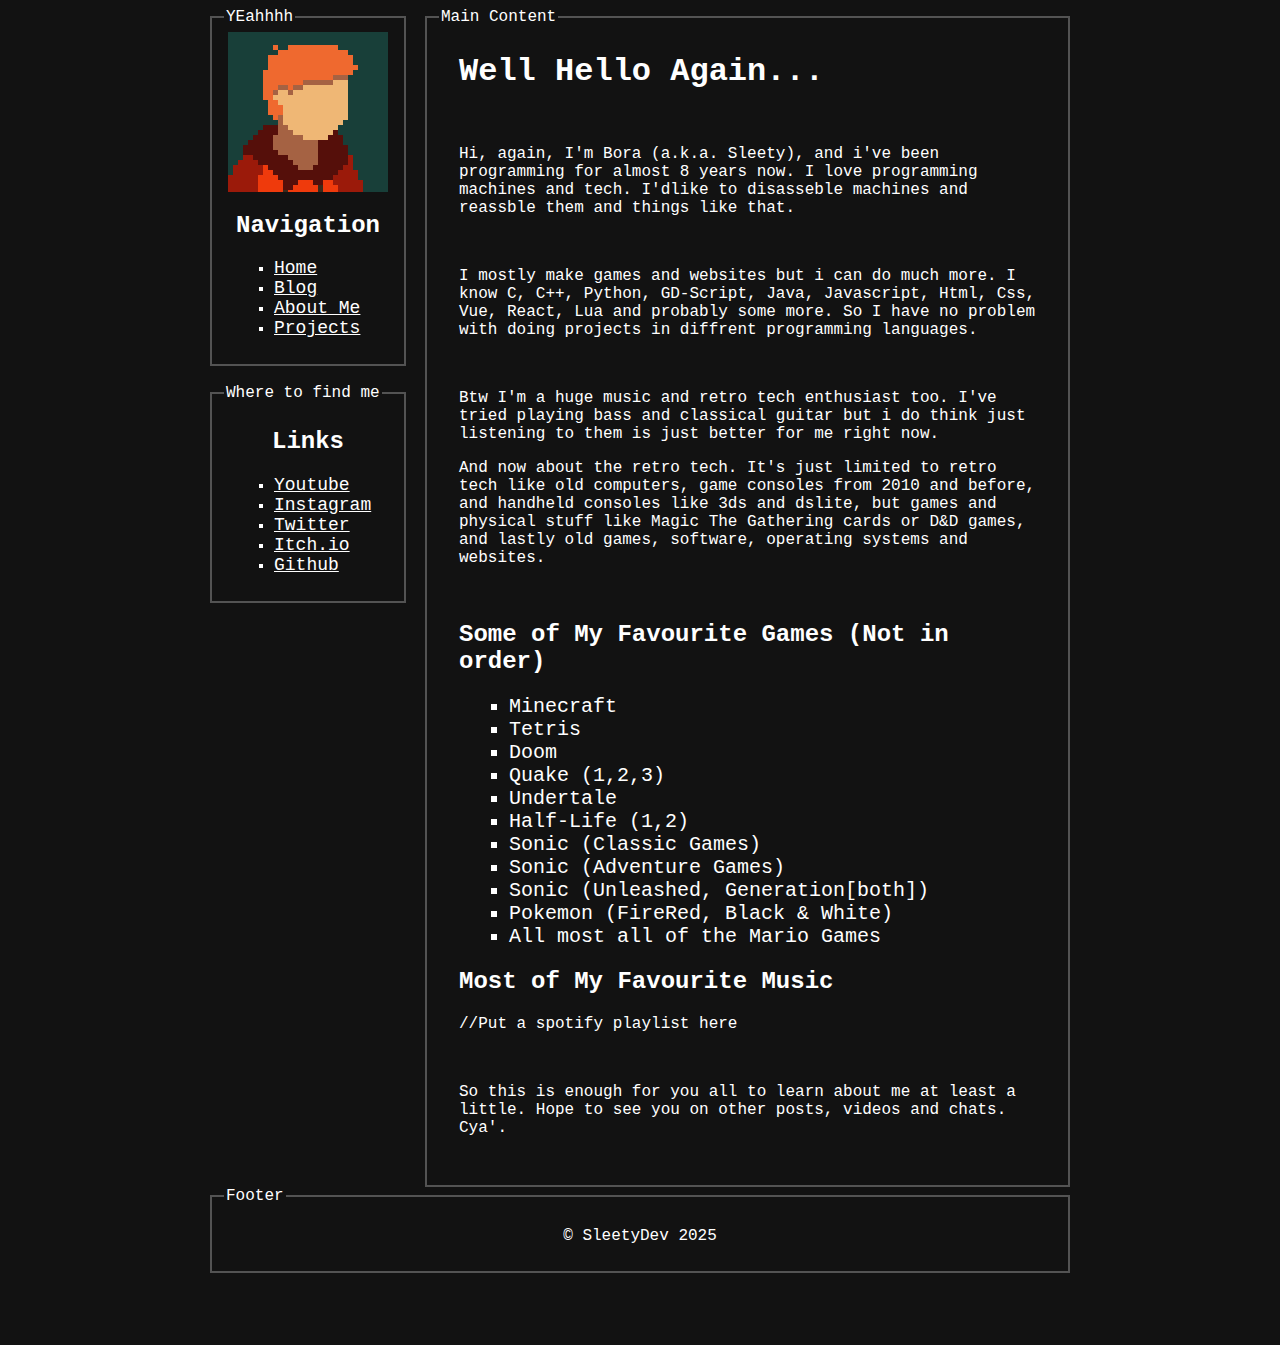
==== Pages/AboutMe.html @ f3592d52 "Add files via upload" ====
<!DOCTYPE html>
<html lang="en">
    <head>
        <meta charset="UTF-8">
        <meta name="viewport" content="width=device-width, initial-scale=1.0">
        <link rel="stylesheet" href="../Styles/index.css">
        <title>Sleety's Attic</title>

    </head>

    <body>
        <div class="main">
            <div class="sidebar-left">

                <fieldset>
                    <legend>YEahhhh</legend>
                    <div class="profile-container">
                        <img src="../Images/Misc/pfp.png" alt="">
                    </div>
                    <h2>Navigation</h2>
                    <ul>
                        <li><a href="/index.html">Home</a></li>
                        <li><a href="/Pages/Blog.html">Blog</a></li>
                        <li><a href="/Pages/AboutMe.html">About Me</a></li>
                        <li><a href="/Pages/Projects.html">Projects</a></li>
                    </ul>
                </fieldset>

                <br>

                <fieldset>
                    <legend>Where to find me</legend>
                    <h2>Links</h2>
                    <ul>
                        <li><a href="https://www.youtube.com/@SleetyDev">Youtube</a></li>
                        <li><a href="https://www.instagram.com/sleetydev/">Instagram</a></li>
                        <li><a href="https://x.com/TheSleety">Twitter</a></li>
                        <li><a href="https://thesleety.itch.io">Itch.io</a></li>
                        <li><a href="https://github.com/The-Sleety">Github</a></li>
                    </ul>
                </fieldset>

                <br>

            </div>

            <div class="content">
                <fieldset>
                    <legend>Main Content</legend>
                    <div class="about-text">
                        <h1>Well Hello Again...</h1>
                        <br>
                        <p>Hi, again, I'm Bora (a.k.a. Sleety), and i've been programming for almost 8 years now. I love programming machines and tech. I'dlike to disasseble machines and reassble them and things like that.</p>
                        <br>
                        <p>I mostly make games and websites but i can do much more. I know C, C++, Python, GD-Script, Java, Javascript, Html, Css, Vue, React, Lua and probably some more. So I have no problem with doing projects in diffrent programming languages.</p>
                        <br>
                        <p>Btw I'm a huge music and retro tech enthusiast too. I've tried playing bass and classical guitar but i do think just listening to them is just better for me right now. </p>
                        <p>And now about the retro tech. It's just limited to retro tech like old computers, game consoles from 2010 and before, and handheld consoles like 3ds and dslite, but games and physical stuff like Magic The Gathering cards or D&D games, and lastly old games, software, operating systems and websites.</p>
                        <br>
                        <h2>Some of My Favourite Games (Not in order)</h2>
                        <ul style="font-size: 20px;">
                            <li>Minecraft</li>
                            <li>Tetris</li>
                            <li>Doom</li>
                            <li>Quake (1,2,3)</li>
                            <li>Undertale</li>
                            <li>Half-Life (1,2)</li>
                            <li>Sonic (Classic Games)</li>
                            <li>Sonic (Adventure Games)</li>
                            <li>Sonic (Unleashed, Generation[both])</li>
                            <li>Pokemon (FireRed, Black & White)</li>
                            <li>All most all of the Mario Games</li>
                        </ul>
                        <h2>Most of My Favourite Music</h2>
                        <p>//Put a spotify playlist here</p>
                        <br>
                        <p>So this is enough for you all to learn about me at least a little. Hope to see you on other posts, videos and chats. Cya'.</p>
                    </div>
                    <br>
                    
                </fieldset>
            </div>
        </div>
    </body>
    <footer>
        <fieldset>
            <legend>Footer</legend>
            <p style="text-align: center;">&copy; SleetyDev 2025</p>
        </fieldset>
    </footer>
</html>
---- Styles/index.css ----
*{
    font-family: "DM Mono", monospace;
    background-color: #121212;
    color: white;
    image-rendering: pixelated;
}

fieldset{

    border: solid 2px #535353;
    transition: 0.3s;
}fieldset:hover{border: solid 2px #1ed760;}

a{
    font-size: 18px;
}

ul{
    list-style-type: square;
    padding-inline-start: 50px;
}

footer{
    margin-left: 200px;
    margin-right: 200px;

}

.main{
    display: flex;
    justify-content: center;
    align-items: flex-start;
    gap: 15px;
    margin-left: 200px;
    margin-right: 200px;
    min-width: 560px;
}

.sidebar-left{
    min-width: 200px;
    h2{
        text-align: center;
    }
}

.recent-blogs,.profile-container{
    display: flex;
    justify-content: center;
    align-items: center;
}

.welcome-text, .all-blogs, .about-text, .projects-text, .blog-content{
    margin: 20px;
}
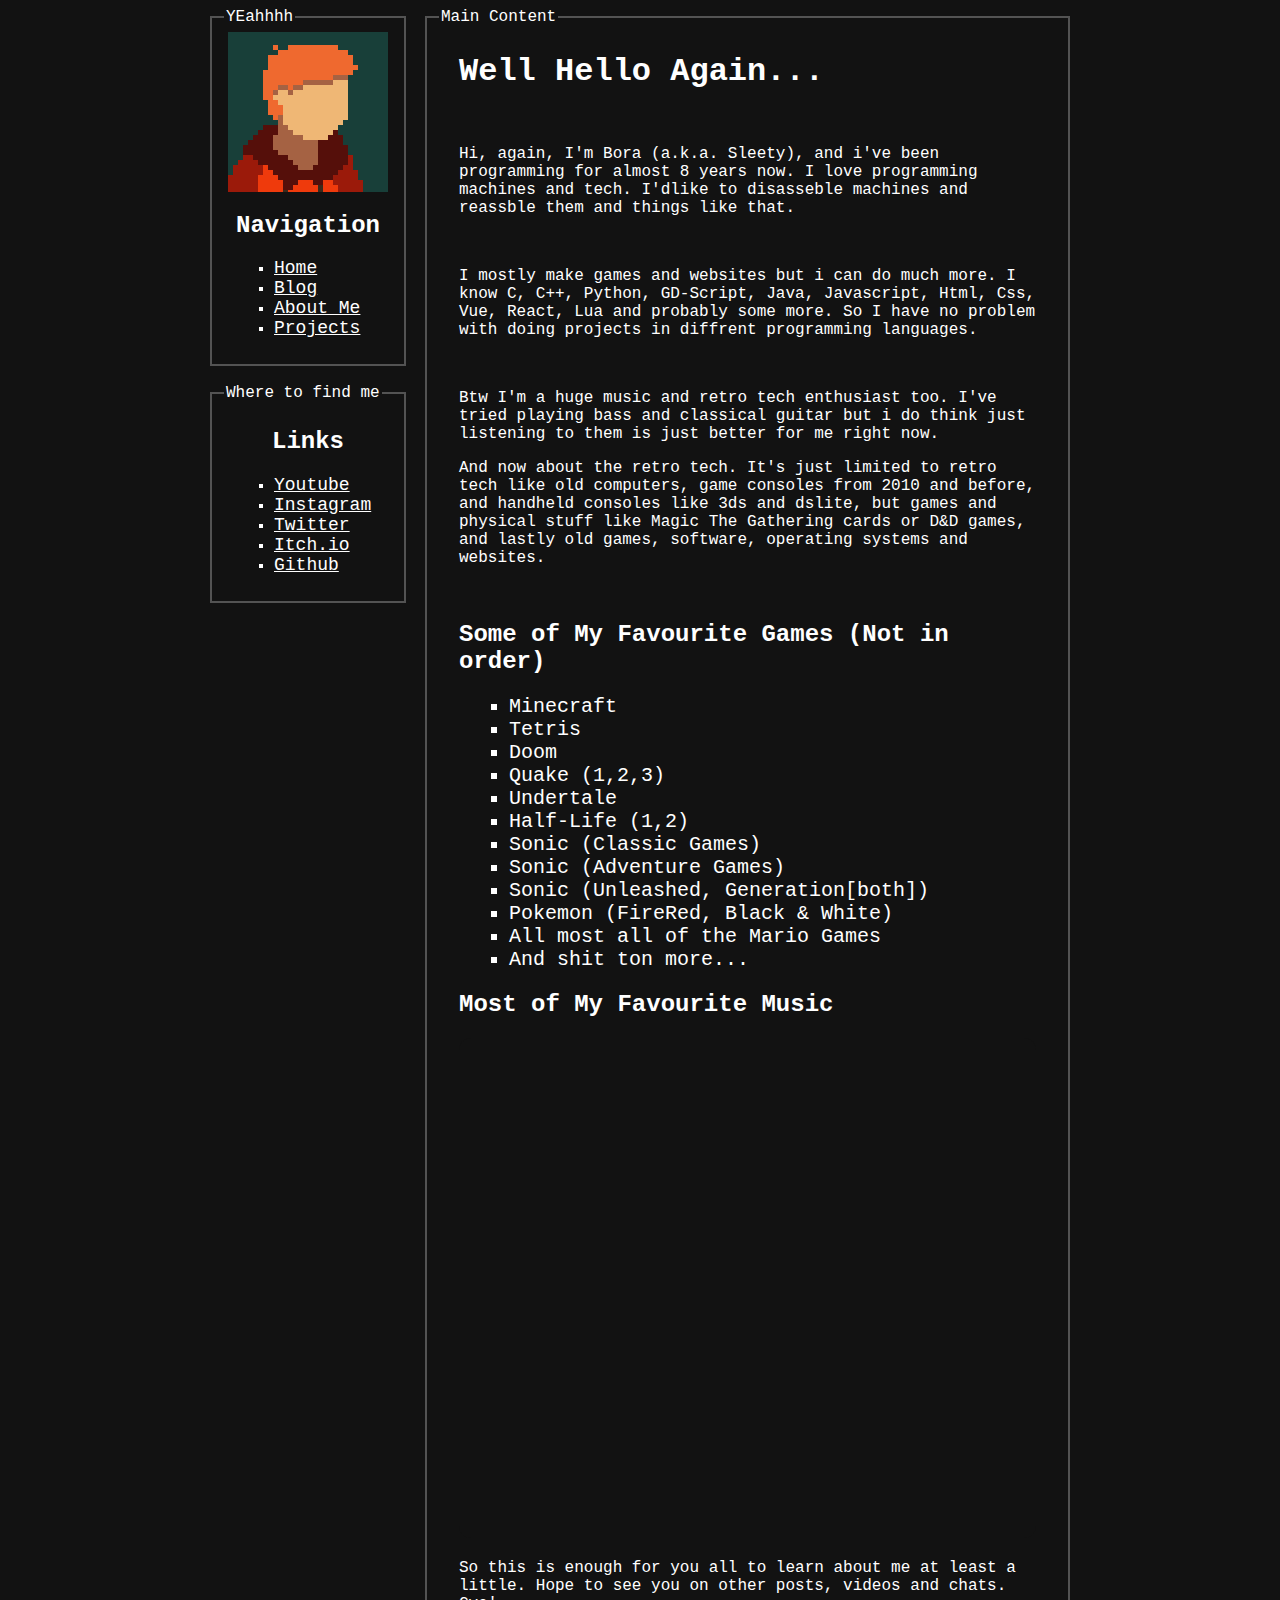
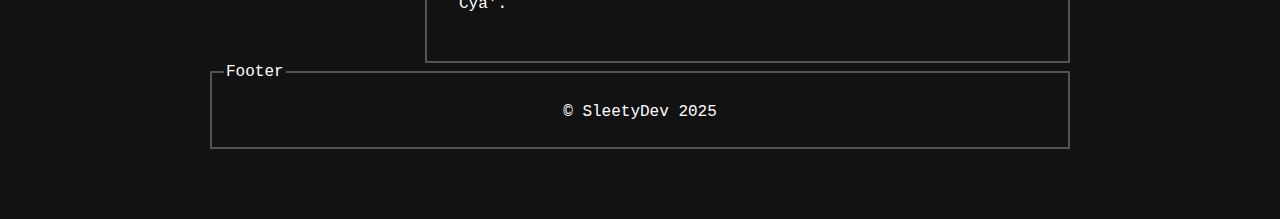
==== commit fc88a076: "New blog+ Spotify playlist i think" ====
--- a/Pages/AboutMe.html
+++ b/Pages/AboutMe.html
@@ -70,9 +70,10 @@
                             <li>Sonic (Unleashed, Generation[both])</li>
                             <li>Pokemon (FireRed, Black & White)</li>
                             <li>All most all of the Mario Games</li>
+                            <li>And shit ton more...</li>
                         </ul>
                         <h2>Most of My Favourite Music</h2>
-                        <p>//Put a spotify playlist here</p>
+                        <iframe style="border-radius:12px" src="https://open.spotify.com/embed/playlist/6H3HqOgPOxBRpBgSLUSZ6l?utm_source=generator&theme=0" width="100%" height="500" frameBorder="0" allowfullscreen="" allow="autoplay; clipboard-write; encrypted-media; fullscreen; picture-in-picture" loading="lazy"></iframe>
                         <br>
                         <p>So this is enough for you all to learn about me at least a little. Hope to see you on other posts, videos and chats. Cya'.</p>
                     </div>
